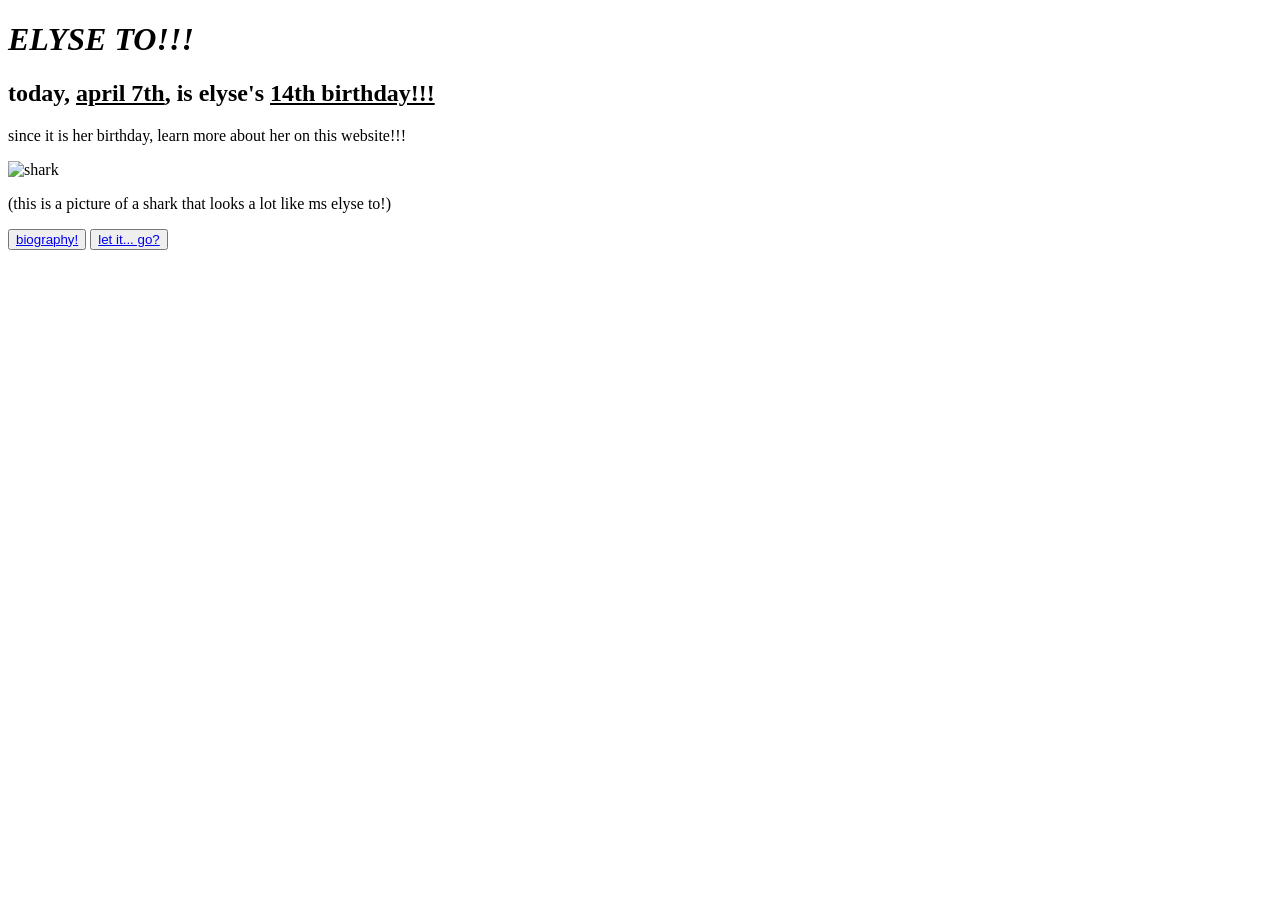
==== index.html @ 5c324989 "Create index.html" ====
<!DOCTYPE html>
<html>
  <head>
    <title>Elyse To!</title>
    <link rel="icon" type="image/x-icon" href="https://www.freeiconspng.com/uploads/frozen-elsa-png-7.png">
    <link rel="stylesheet" href="styles.css" />
  </head>
  <body>
      <h1 class="title"><b><i>ELYSE TO!!!</i></b></h1>
      <h2>today, <ins>april 7th</ins>, is elyse's <ins>14th birthday!!!</ins></h2>
      <p>since it is her birthday, learn more about her on this website!!!</p>
      <img src="https://news.flinders.edu.au/wp-content/uploads/2024/09/GettyImages-megalodon-artwork.jpg"  alt="shark">
      <p>(this is a picture of a shark that looks a lot like ms elyse to!)</p>
      <button><a href="more about the legend.html">biography!</a></button>
      <button><a href="frozen.html">let it... go?</a></button>
  </body>
</html>
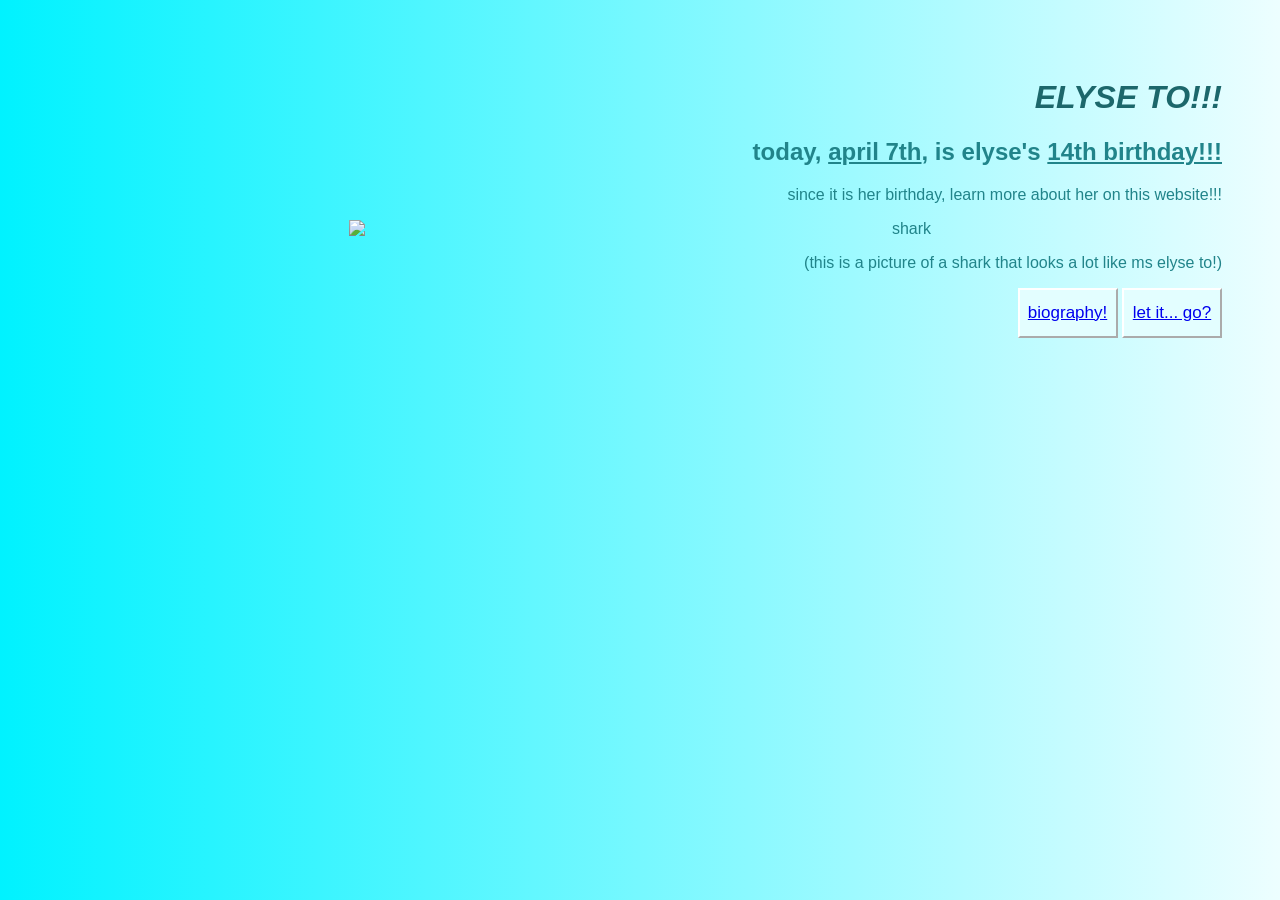
==== commit 451214d7: "Update index.html" ====
--- a/index.html
+++ b/index.html
@@ -1,5 +1,6 @@
 <!DOCTYPE html>
 <html>
+  <link rel="stylesheet" href="style.css" />
   <head>
     <title>Elyse To!</title>
     <link rel="icon" type="image/x-icon" href="https://www.freeiconspng.com/uploads/frozen-elsa-png-7.png">
--- a/style.css
+++ b/style.css
@@ -0,0 +1,29 @@
+body {
+  background: linear-gradient(to left, #edfeff, #00f2ff);
+  font-family: "Sour Gummy", sans-serif;
+  padding: 50px;
+  color: #21848a;
+  text-align: right;
+}
+.title {
+	color: #1c676b;
+	
+}
+img {
+  display: block;
+  margin:auto;
+  width: 50%;
+}
+img:hover{
+  transform: scale(0.5);
+  box-shadow: 0 0 50px blue; 
+}
+button{
+  width: 100px;
+  height: 50px;
+  font-size: 17px;
+  background-color: #e3feff;
+  border-color: white;
+}
+
+
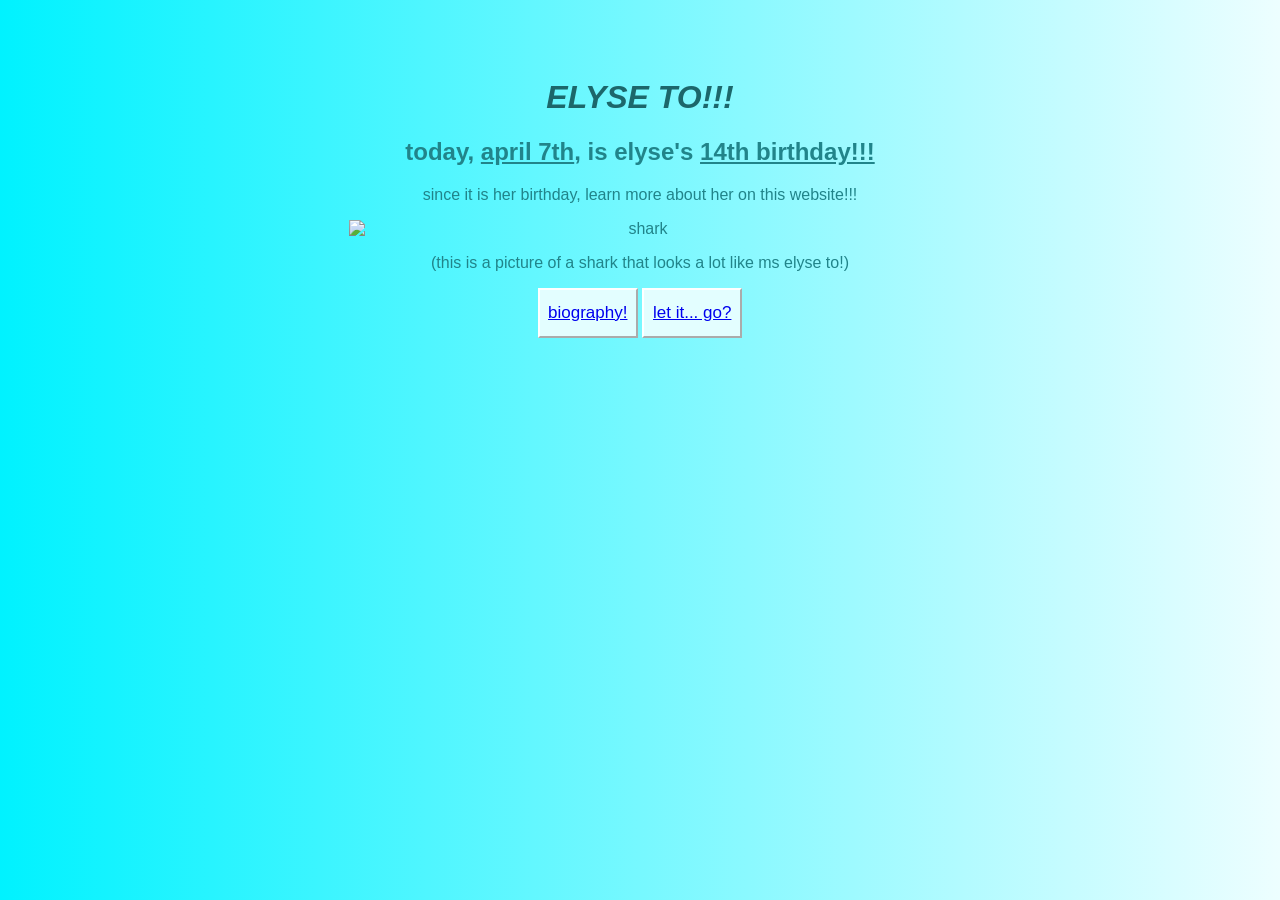
==== commit f9baf7d6: "Update index.html" ====
--- a/index.html
+++ b/index.html
@@ -4,7 +4,6 @@
   <head>
     <title>Elyse To!</title>
     <link rel="icon" type="image/x-icon" href="https://www.freeiconspng.com/uploads/frozen-elsa-png-7.png">
-    <link rel="stylesheet" href="styles.css" />
   </head>
   <body>
       <h1 class="title"><b><i>ELYSE TO!!!</i></b></h1>
--- a/style.css
+++ b/style.css
@@ -1,9 +1,9 @@
-body {
+ body {
   background: linear-gradient(to left, #edfeff, #00f2ff);
   font-family: "Sour Gummy", sans-serif;
   padding: 50px;
   color: #21848a;
-  text-align: right;
+  text-align: center;
 }
 .title {
 	color: #1c676b;
